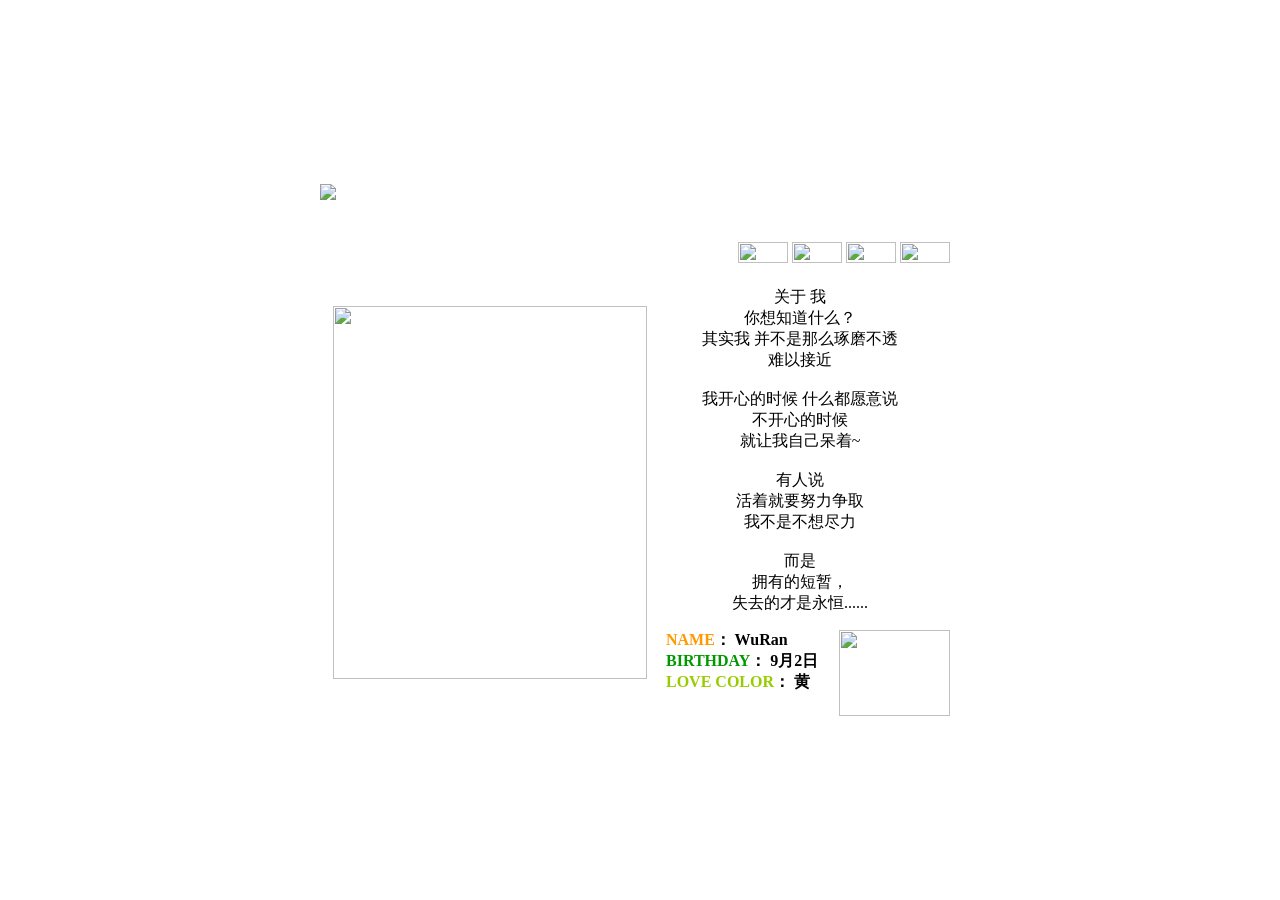
==== 1.htm @ 582f05dd "add 1.htm" ====
<HTML><HEAD>
<META NAME =Keywords CONTENT=������������,��Ȼ,ˮ����,���Խ�ѧ,������,������·Сѧ,������·,��ӱ,ũ��,�ڿ�,���,����,����,Ӱ��,��ѧ,��Ϸ>
<META NAME =description CONTENT=������Ȼ����ҳ,����ѧϰ������,���ߵ���Ӱ�ӵļ�ɢ��,���������ĺܶ���.>
<META NAME =robots CONTENT=all>
<META NAME =author CONTENT=��Ȼ,wuran369@sina.com>

<noscript> 
      <iframe src="index.htm"></iframe> 
      </noscript>
<TITLE></TITLE>
<META http-equiv=Content-Type content="text/html; charset=gb2312"><LINK 
href="pic/text.css" type=text/css rel=stylesheet>
<SCRIPT language=JavaScript type=text/JavaScript>
<!--
function MM_preloadpic() { //v3.0
  var d=document; if(d.pic){ if(!d.MM_p) d.MM_p=new Array();
    var i,j=d.MM_p.length,a=MM_preloadpic.arguments; for(i=0; i<a.length; i++)
    if (a[i].indexOf("#")!=0){ d.MM_p[j]=new Image; d.MM_p[j++].src=a[i];}}
}

function MM_swapImgRestore() { //v3.0
  var i,x,a=document.MM_sr; for(i=0;a&&i<a.length&&(x=a[i])&&x.oSrc;i++) x.src=x.oSrc;
}

function MM_findObj(n, d) { //v4.01
  var p,i,x;  if(!d) d=document; if((p=n.indexOf("?"))>0&&parent.frames.length) {
    d=parent.frames[n.substring(p+1)].document; n=n.substring(0,p);}
  if(!(x=d[n])&&d.all) x=d.all[n]; for (i=0;!x&&i<d.forms.length;i++) x=d.forms[i][n];
  for(i=0;!x&&d.layers&&i<d.layers.length;i++) x=MM_findObj(n,d.layers[i].document);
  if(!x && d.getElementById) x=d.getElementById(n); return x;
}

function MM_swapImage() { //v3.0
  var i,j=0,x,a=MM_swapImage.arguments; document.MM_sr=new Array; for(i=0;i<(a.length-2);i+=3)
   if ((x=MM_findObj(a[i]))!=null){document.MM_sr[j++]=x; if(!x.oSrc) x.oSrc=x.src; x.src=a[i+2];}
}
//-->
</SCRIPT>

<META content="MSHTML 6.00.2600.0" name=GENERATOR></HEAD>
<BODY leftMargin=0 topMargin=0 
onload="MM_preloadpic('pic/1b.gif','pic/2b.gif','pic/3b.gif','pic/4b.gif')" oncontextmenu="return false" onselectstart="return false" 
ondragstart="return false">
<TABLE height="100%" cellSpacing=0 cellPadding=0 width=640 align=center 
border=0>
  <TBODY>
  <TR>
    <TD>
      <TABLE height=480 cellSpacing=0 cellPadding=0 width=640 align=center 
      border=0>
        <TBODY>
        <TR>
          <TD vAlign=top height=55><IMG src="pic/top.gif"></TD></TR>
        <TR>
          <TD vAlign=top>
            <TABLE height=425 cellSpacing=0 cellPadding=0 width=640 border=0>
              <TBODY>
              <TR>
                <TD class=border vAlign=top height=425>
                  <TABLE cellSpacing=0 cellPadding=0 width=620 align=center 
                  border=0>
                    <TBODY>
                    <TR vAlign=center>
                      <TD colSpan=2 height=30>
                        <DIV align=right><A 
                        onmouseover="MM_swapImage('Image2','','pic/1b.gif',1)" 
                        onmouseout=MM_swapImgRestore() 
                        href="1.htm"><IMG 
                        height=21 src="pic/1.gif" width=50 border=0 
                        name=Image2></A> <A 
                        onmouseover="MM_swapImage('Image3','','pic/2b.gif',1)" 
                        onmouseout=MM_swapImgRestore() 
                        href="2.htm"><IMG 
                        height=21 src="pic/2.gif" width=50 border=0 
                        name=Image3></A> <A 
                        onmouseover="MM_swapImage('Image4','','pic/3b.gif',1)" 
                        onmouseout=MM_swapImgRestore() 
                        href="3.htm"><IMG 
                        height=21 src="pic/3.gif" width=50 border=0 
                        name=Image4></A> <A 
                        onmouseover="MM_swapImage('Image5','','pic/4b.gif',1)" 
                        onmouseout=MM_swapImgRestore() 
                        href="4.htm"><IMG 
                        height=21 src="pic/4.gif" width=50 border=0 
                        name=Image5></A> </DIV></TD></TR>
                    <TR>
                      <TD width=320>
                        <P class=text2 align=center><IMG height=373 
                        src="pic/main.jpg" width=314></P></TD>
                      <TD class=text2 vAlign=top>
                        <TABLE class=text2 cellSpacing=0 cellPadding=0 
                        width="100%" border=0>
                          <TBODY>
                          <TR>
                            <TD background=pic/back.gif>
                              <DIV align=center>
                              <P><BR>���� ��<BR>����֪��ʲô��<BR>��ʵ�� 
                              ��������ô��ĥ��͸<BR>���Խӽ�<BR><BR>�ҿ��ĵ�ʱ�� 
                              ʲô��Ը��˵<BR>�����ĵ�ʱ��<BR>�������Լ�����~<BR><BR>����˵<BR>���ž�ҪŬ����ȡ<BR>�Ҳ��ǲ��뾡��<BR><BR>����<BR>ӵ�еĶ��ݣ�<BR>ʧȥ�Ĳ�������......</P>
                                          <P align=left><FONT color=#ff9900><STRONG>��<A 
                              href="#"><IMG 
                              height=86 src="pic/logo.gif" width=111 
                              align=right 
                              border=0></A>NAME</STRONG></FONT><STRONG>�� WuRan</STRONG><BR>
                                            <FONT 
                              color=#009900><STRONG>��BIRTHDAY</STRONG></FONT><STRONG>�� 
                                            9��2��</STRONG><BR>
                                            <FONT color=#99cc00><STRONG>��LOVE 
                                            COLOR</STRONG></FONT><STRONG>�� ��</STRONG></P>
                                        </DIV></TD></TR></TBODY></TABLE>
                        <DIV 
            align=right></DIV></TD></TR></TBODY></TABLE></TD></TR></TBODY></TABLE></TD></TR></TBODY></TABLE></TD></TR></TBODY></TABLE>

<script>
document.addEventListener('click', function(){
    // ���ײ� bottomFrame ���Ͳ����ź�
    parent.frames["bottomFrame"].postMessage("PLAY_BGM","*");
},{once:true});
</script>


</BODY></HTML>
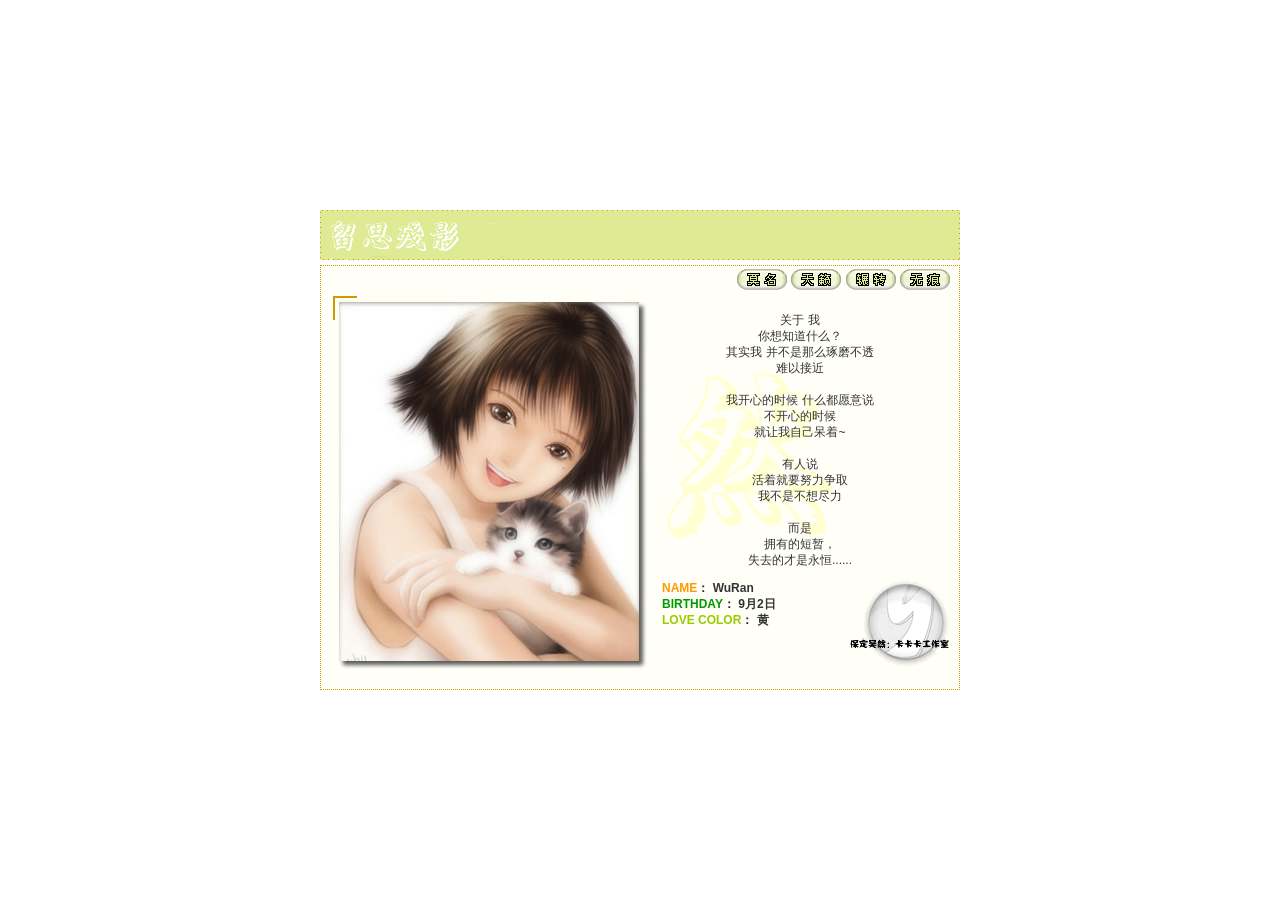
==== commit 33afa8f4: "update 1.htm (utf8)" ====
--- a/1.htm
+++ b/1.htm
@@ -1,15 +1,15 @@
 
 <HTML><HEAD>
-<META NAME =Keywords CONTENT=������������,��Ȼ,ˮ����,���Խ�ѧ,������,������·Сѧ,������·,��ӱ,ũ��,�ڿ�,���,����,����,Ӱ��,��ѧ,��Ϸ>
-<META NAME =description CONTENT=������Ȼ����ҳ,����ѧϰ������,���ߵ���Ӱ�ӵļ�ɢ��,���������ĺܶ���.>
+<META NAME =Keywords CONTENT=卡卡卡工作室,吴然,水月天,电脑教学,卡卡卡,永华北路小学,永华北路,刘颖,农大,黑客,免费,下载,在线,影视,教学,游戏>
+<META NAME =description CONTENT=保定吴然的主页,电脑学习的天堂,在线电视影视的集散地,还有其他的很多啦.>
 <META NAME =robots CONTENT=all>
-<META NAME =author CONTENT=��Ȼ,wuran369@sina.com>
+<META NAME =author CONTENT=吴然,wuran369@sina.com>
 
 <noscript> 
       <iframe src="index.htm"></iframe> 
       </noscript>
 <TITLE></TITLE>
-<META http-equiv=Content-Type content="text/html; charset=gb2312"><LINK 
+<META http-equiv=Content-Type content="text/html; charset=utf-8"><LINK 
 href="pic/text.css" type=text/css rel=stylesheet>
 <SCRIPT language=JavaScript type=text/JavaScript>
 <!--
@@ -95,26 +95,26 @@
                           <TR>
                             <TD background=pic/back.gif>
                               <DIV align=center>
-                              <P><BR>���� ��<BR>����֪��ʲô��<BR>��ʵ�� 
-                              ��������ô��ĥ��͸<BR>���Խӽ�<BR><BR>�ҿ��ĵ�ʱ�� 
-                              ʲô��Ը��˵<BR>�����ĵ�ʱ��<BR>�������Լ�����~<BR><BR>����˵<BR>���ž�ҪŬ����ȡ<BR>�Ҳ��ǲ��뾡��<BR><BR>����<BR>ӵ�еĶ��ݣ�<BR>ʧȥ�Ĳ�������......</P>
-                                          <P align=left><FONT color=#ff9900><STRONG>��<A 
+                              <P><BR>关于 我<BR>你想知道什么？<BR>其实我 
+                              并不是那么琢磨不透<BR>难以接近<BR><BR>我开心的时候 
+                              什么都愿意说<BR>不开心的时候<BR>就让我自己呆着~<BR><BR>有人说<BR>活着就要努力争取<BR>我不是不想尽力<BR><BR>而是<BR>拥有的短暂，<BR>失去的才是永恒......</P>
+                                          <P align=left><FONT color=#ff9900><STRONG>　<A 
                               href="#"><IMG 
                               height=86 src="pic/logo.gif" width=111 
                               align=right 
-                              border=0></A>NAME</STRONG></FONT><STRONG>�� WuRan</STRONG><BR>
+                              border=0></A>NAME</STRONG></FONT><STRONG>： WuRan</STRONG><BR>
                                             <FONT 
-                              color=#009900><STRONG>��BIRTHDAY</STRONG></FONT><STRONG>�� 
-                                            9��2��</STRONG><BR>
-                                            <FONT color=#99cc00><STRONG>��LOVE 
-                                            COLOR</STRONG></FONT><STRONG>�� ��</STRONG></P>
+                              color=#009900><STRONG>　BIRTHDAY</STRONG></FONT><STRONG>： 
+                                            9月2日</STRONG><BR>
+                                            <FONT color=#99cc00><STRONG>　LOVE 
+                                            COLOR</STRONG></FONT><STRONG>： 黄</STRONG></P>
                                         </DIV></TD></TR></TBODY></TABLE>
                         <DIV 
             align=right></DIV></TD></TR></TBODY></TABLE></TD></TR></TBODY></TABLE></TD></TR></TBODY></TABLE></TD></TR></TBODY></TABLE>
 
 <script>
 document.addEventListener('click', function(){
-    // ���ײ� bottomFrame ���Ͳ����ź�
+    // 给底部 bottomFrame 发送播放信号
     parent.frames["bottomFrame"].postMessage("PLAY_BGM","*");
 },{once:true});
 </script>
--- a/pic/text.css
+++ b/pic/text.css
@@ -0,0 +1,45 @@
+.text {
+	FONT-SIZE: 12px; FILTER: DropShadow(Color=#000000, OffX=1, OffY=1, Positive=1); COLOR: #ffffff; LINE-HEIGHT: 25px; FONT-FAMILY: "����"
+}
+A:link {
+	COLOR: #333333; TEXT-DECORATION: none
+}
+A:visited {
+	COLOR: #333333; TEXT-DECORATION: none
+}
+A:hover {
+	LEFT: 1px; COLOR: #3399cc; POSITION: relative; TOP: 1px; TEXT-DECORATION: underline
+}
+BODY {
+	SCROLLBAR-FACE-COLOR: #dddddd; FONT-SIZE: 10px; SCROLLBAR-HIGHLIGHT-COLOR: #dddddd; SCROLLBAR-SHADOW-COLOR: #eeeeee; COLOR: #666666; SCROLLBAR-3DLIGHT-COLOR: #ffffff; SCROLLBAR-ARROW-COLOR: #222222; SCROLLBAR-TRACK-COLOR: #eeeeee; FONT-FAMILY: Verdana,Arial,Helvetica; SCROLLBAR-DARKSHADOW-COLOR: #666666
+}
+.text {
+	FONT-SIZE: 12px; FILTER: DropShadow(Color=#000000, OffX=1, OffY=1, Positive=1); COLOR: #ffffff; LINE-HEIGHT: 25px; FONT-FAMILY: "����"
+}
+.form {
+	BORDER-RIGHT: #cccccc 1px inset; BORDER-TOP: #cccccc 1px inset; FONT-SIZE: 12px; BORDER-LEFT: #cccccc 1px inset; COLOR: #666666; BORDER-BOTTOM: #cccccc 1px inset; FONT-STYLE: normal; FONT-FAMILY: "����"; BACKGROUND-COLOR: #ffffff
+}
+.select {
+	BORDER-RIGHT: 1px inset; BORDER-TOP: 1px inset; FONT-SIZE: 12px; BORDER-LEFT: 1px inset; COLOR: #666666; BORDER-BOTTOM: 1px inset; FONT-FAMILY: "����"; BACKGROUND-COLOR: #ffffff
+}
+.hot {
+	FONT-WEIGHT: normal; FONT-SIZE: 12px; COLOR: #ff3300; LINE-HEIGHT: 20px; FONT-FAMILY: "����"
+}
+.title {
+	FONT-SIZE: 12px; FILTER: DropShadow(Color=#CCCCCC, OffX=1, OffY=1, Positive=1); COLOR: #333333; LINE-HEIGHT: 19px; FONT-FAMILY: "����"
+}
+.english {
+	FONT-SIZE: 11px; COLOR: #666666; LINE-HEIGHT: 20px; FONT-FAMILY: "Verdana", "Arial", "Helvetica", "sans-serif"
+}
+.text2 {
+	FONT-SIZE: 12px; BACKGROUND-IMAGE: url(back.gif); COLOR: #333333; LINE-HEIGHT: 16px; BACKGROUND-REPEAT: no-repeat; FONT-FAMILY: "Geneva", "Arial", "Helvetica", "sans-serif"; TEXT-DECORATION: none
+}
+.form-2 {
+	BORDER-RIGHT: #cccccc 1px inset; BORDER-TOP: #cccccc 1px inset; FONT-SIZE: 12px; BORDER-LEFT: #cccccc 1px inset; CLIP: rect(auto auto -2px auto); COLOR: #666666; BORDER-BOTTOM: #cccccc 1px inset; FONT-STYLE: normal; FONT-FAMILY: "����"; BACKGROUND-COLOR: #ffffff
+}
+.INPUT {
+	BORDER-TOP-WIDTH: 1px; PADDING-RIGHT: 1px; PADDING-LEFT: 1px; BORDER-LEFT-WIDTH: 1px; FONT-SIZE: 12px; BORDER-LEFT-COLOR: #cccccc; BORDER-BOTTOM-WIDTH: 1px; BORDER-BOTTOM-COLOR: #cccccc; PADDING-BOTTOM: 1px; BORDER-TOP-COLOR: #cccccc; PADDING-TOP: 1px; FONT-FAMILY: "����"; HEIGHT: 18px; BORDER-RIGHT-WIDTH: 1px; BORDER-RIGHT-COLOR: #cccccc
+}
+.border {
+	BORDER-RIGHT: #ce9a00 1px dotted; BORDER-TOP: #ce9a00 1px dotted; FONT-SIZE: 12px; BORDER-LEFT: #ce9a00 1px dotted; COLOR: #666666; BORDER-BOTTOM: #ce9a00 1px dotted; FONT-FAMILY: "Verdana", "Arial", "Helvetica", "sans-serif"; BACKGROUND-COLOR: #fffff7
+}
